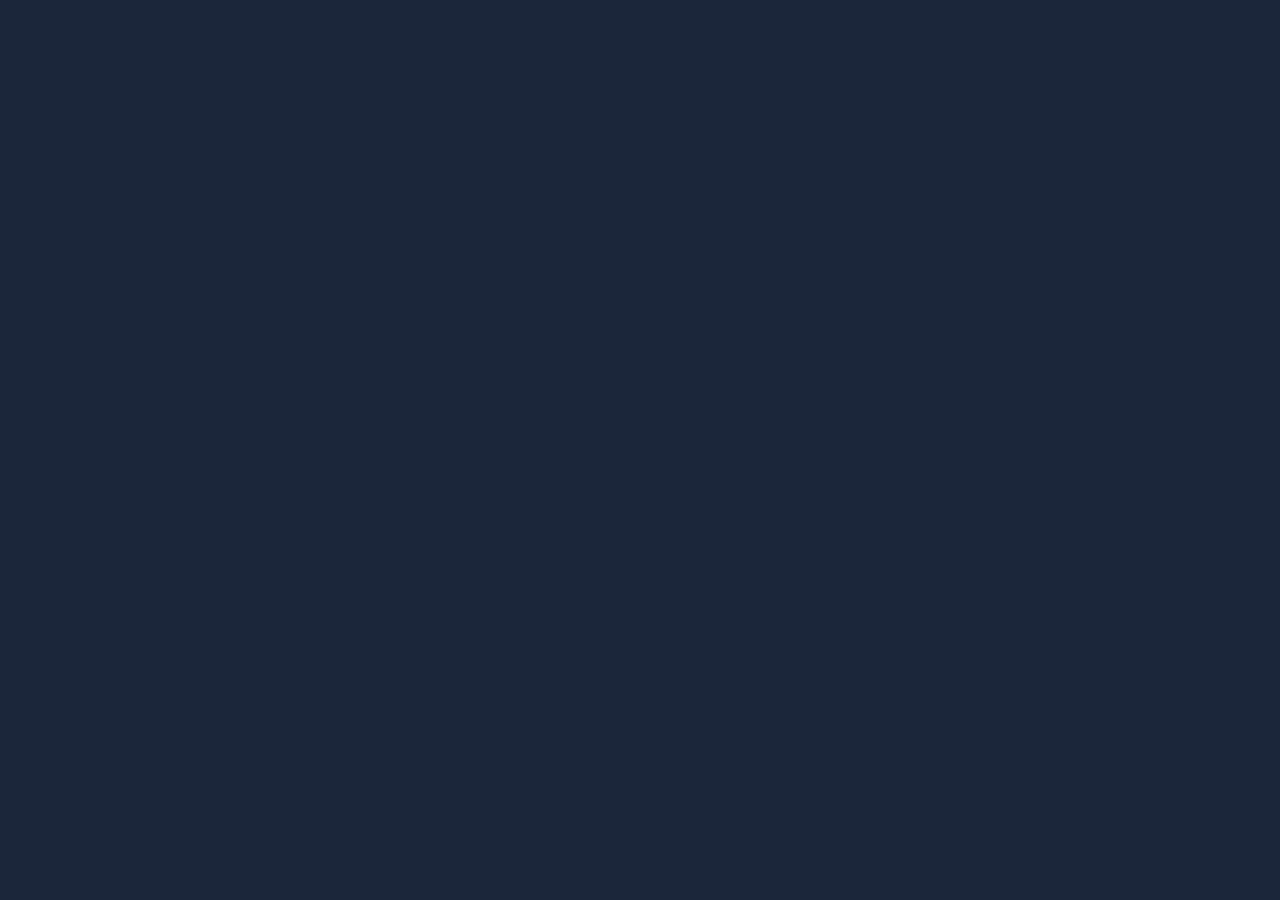
==== frontend/book.html @ daca5e54 "Add a non-working book info page" ====
<!DOCTYPE html>
<html>
<head>
    <meta charset="UTF-8">
    <meta name="viewport" content="width=device-width, initial-scale=1.0">
    <title>Book Information</title>
    <link rel="stylesheet" href="style.css">
</head>
<body onload="LoadInformation()">
    <div class="book-info" id="bookInfo">
        <!-- Book info will be dynamically added here -->
    </div>

    <script>
        function LoadInformation() {
            let params = new URLSearchParams(document.location.search);
            let infoQuery = params.get("title");

            // Set the search query to whatever's in the URL so
            // the user knows what the results are for
            document.title = infoQuery + " Information";

            getBookInfo(infoQuery);
        }

        function getBookInfo(query) {

            fetch("/api/v1/info?q=" + encodeURIComponent(query))
                .then(function (response) {
                    if (!response.ok) {
                        throw new Error("Network response was not ok");
                    }
                    return response.json();
                })
                .then(function (data) {
                    displayBookInfo(data);
                })
                .catch(function (error) {
                    console.error("Error fetching book info:", error);
                });
        }

        function displayBookInfo(searchResults) {
            var searchResultsContainer = document.getElementById("bookInfo");
            searchResultsContainer.innerHTML = ""; // Clear previous search results

            // Check if searchResults is an array
            if (Array.isArray(searchResults)) {
                searchResults.forEach(function (result) {
                    var resultDiv = document.createElement("div");
                    resultDiv.classList.add("search-result");
                    resultDiv.onclick = function () {
                        window.location.href = "/book?title=" + result.Title;
                    };

                    var title = document.createElement("h2");
                    title.textContent = result.Title;

                    var description = document.createElement("p");
                    description.textContent = result.Description;

                    resultDiv.appendChild(title);
                    resultDiv.appendChild(description);

                    searchResultsContainer.appendChild(resultDiv);
                });
            } else {
                // If searchResults is not an array, display an appropriate message or handle the error.
                console.error("Invalid search results format:", searchResults);
                searchResultsContainer.innerHTML = "<p>No search results found.</p>";
            }
        }
    </script>
</body>
</html>
---- frontend/style.css ----
:root {
    --dark:#0d1b2a;
    --dark-mid: #1b263b;
    --mid: #415a77;
    --light-mid: #778da9;
    --light: #e0e1dd;
    --white: #eee;
}

body {
    font-family: Arial, sans-serif;
    background-color: var(--dark-mid);
    margin: 0;
    /* display: flex; */
    align-items: center;
    justify-content: center;
    height: 100vh;
}

.library-container {
    background-color: var(--light);
    border: 1px solid var(--dark);
    padding: 40px;
    border-radius: 5px;
    box-shadow: 0 0 10px rgba(0, 0, 0, 0.5);
    width: 400px;
    text-align: center;
    border-radius: 50px;

    position: absolute;
    top: 50%;
    left: 50%;
    transform: translate(-50%, -50%);

}

.top-bar {
    background-color: var(--mid);
    border: 1px solid var(--dark);
    padding: 40px;
    border-radius: 5px;
    text-align: center;
    border-radius: 50px;
}

.results-separator {
    margin: 20px 0;
}

.search-bar-container {
    display: flex;
    flex-direction: row;
    width: 100%;

    background-color: var(--white);
    border: 1px solid #555;
    padding: 10px;
    border-radius: 50px;
}

.search-bar {
    width: 100%;
    border: none;
    outline: none;
    background-color: var(--white);
    text-align: left;
    font-size: large;
}

.search-button {
    background-color: var(--light-mid);
    color: white;
    padding: 10px 20px;
    border: none;
    border-radius: 50px;
    cursor: pointer;
    text-transform: uppercase;
    font-size: large;
}

.search-form {
    display: flex;
    flex-direction: row;
    width: 100%;

    background-color: var(--white);
    border: 1px solid #555;
    padding: 10px;
    border-radius: 50px;
    
}

.search-button:hover {
    background-color: var(--dark-mid);
}

.search-results {
    background-color: var(--mid);
    border-radius: 10px;
    padding: 10px 5px;
}

.search-result {
    border: 1px solid var(--dark-mid);
    border-radius: 15px;
    padding: 10px;
    margin-bottom: 10px;
    background-color: var(--light);
    box-shadow: 0 0 10px rgba(0, 0, 0, 0.5);
}

.search-result:hover {
    background-color: var(--white);
}

.search-result h2 {
    margin-top: 0;
    margin-bottom: 5px;
}

.search-result p {
    margin: 0;
}
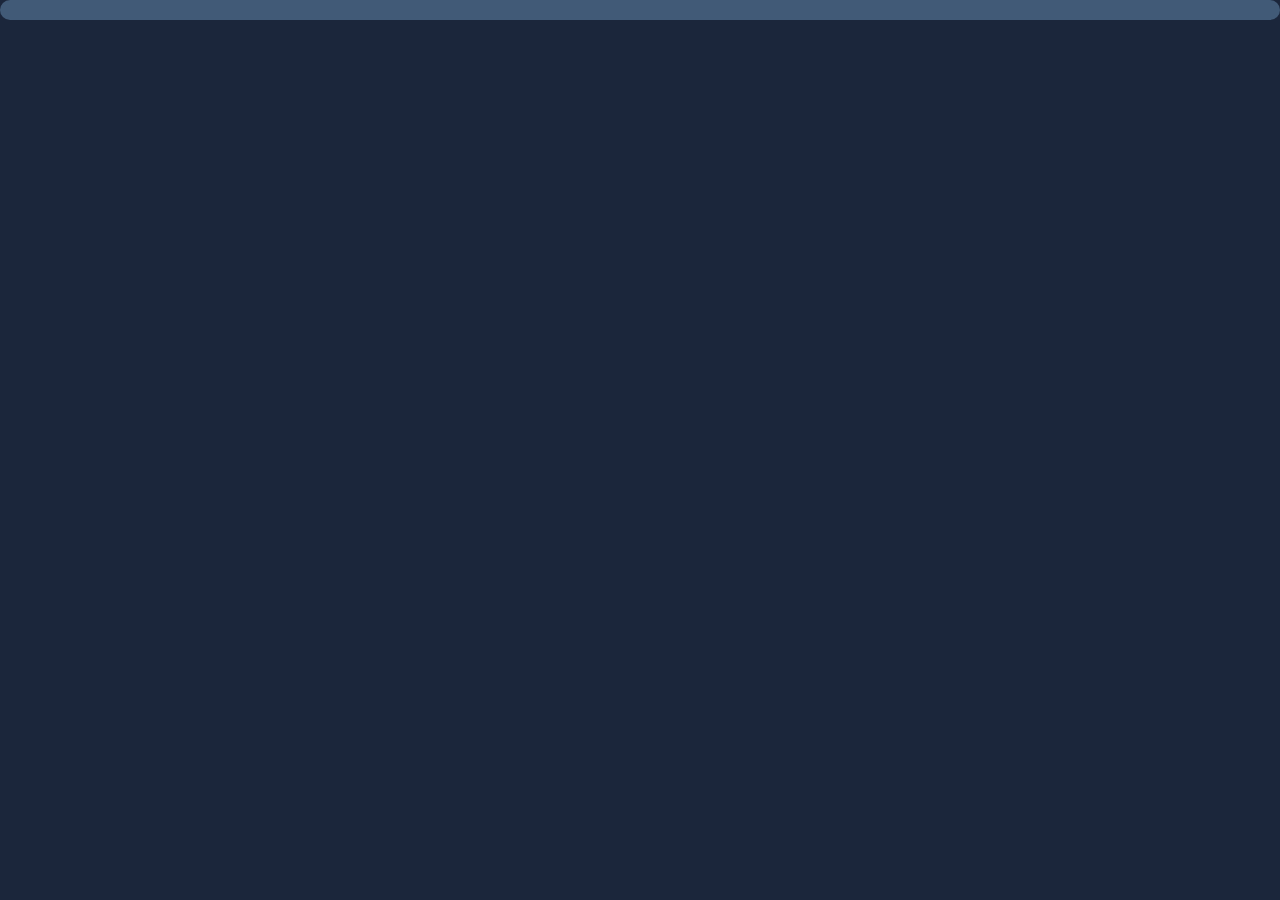
==== commit af1a33ad: "Fix up the book search to display some book info properly" ====
--- a/frontend/book.html
+++ b/frontend/book.html
@@ -7,7 +7,7 @@
     <link rel="stylesheet" href="style.css">
 </head>
 <body onload="LoadInformation()">
-    <div class="book-info" id="bookInfo">
+    <div class="info-container" id="bookInfo">
         <!-- Book info will be dynamically added here -->
     </div>
 
@@ -40,35 +40,23 @@
                 });
         }
 
-        function displayBookInfo(searchResults) {
-            var searchResultsContainer = document.getElementById("bookInfo");
-            searchResultsContainer.innerHTML = ""; // Clear previous search results
+        function displayBookInfo(result) {
+            var infoContainer = document.getElementById("bookInfo");
+            infoContainer.innerHTML = ""; // Clear previous search results
 
-            // Check if searchResults is an array
-            if (Array.isArray(searchResults)) {
-                searchResults.forEach(function (result) {
-                    var resultDiv = document.createElement("div");
-                    resultDiv.classList.add("search-result");
-                    resultDiv.onclick = function () {
-                        window.location.href = "/book?title=" + result.Title;
-                    };
+            var resultDiv = document.createElement("div");
+            resultDiv.classList.add("book-info");
 
-                    var title = document.createElement("h2");
-                    title.textContent = result.Title;
+            var title = document.createElement("h2");
+            title.textContent = result.Title;
 
-                    var description = document.createElement("p");
-                    description.textContent = result.Description;
+            var description = document.createElement("p");
+            description.textContent = result.Description;
 
-                    resultDiv.appendChild(title);
-                    resultDiv.appendChild(description);
+            resultDiv.appendChild(title);
+            resultDiv.appendChild(description);
 
-                    searchResultsContainer.appendChild(resultDiv);
-                });
-            } else {
-                // If searchResults is not an array, display an appropriate message or handle the error.
-                console.error("Invalid search results format:", searchResults);
-                searchResultsContainer.innerHTML = "<p>No search results found.</p>";
-            }
+            infoContainer.appendChild(resultDiv);
         }
     </script>
 </body>
--- a/frontend/style.css
+++ b/frontend/style.css
@@ -121,3 +121,19 @@
 .search-result p {
     margin: 0;
 }
+
+
+.info-container {
+    background-color: var(--mid);
+    border-radius: 10px;
+    padding: 10px 5px;
+}
+
+.book-info {
+    border: 1px solid var(--dark-mid);
+    border-radius: 15px;
+    padding: 10px;
+    margin-bottom: 10px;
+    background-color: var(--light);
+    box-shadow: 0 0 10px rgba(0, 0, 0, 0.5);
+}